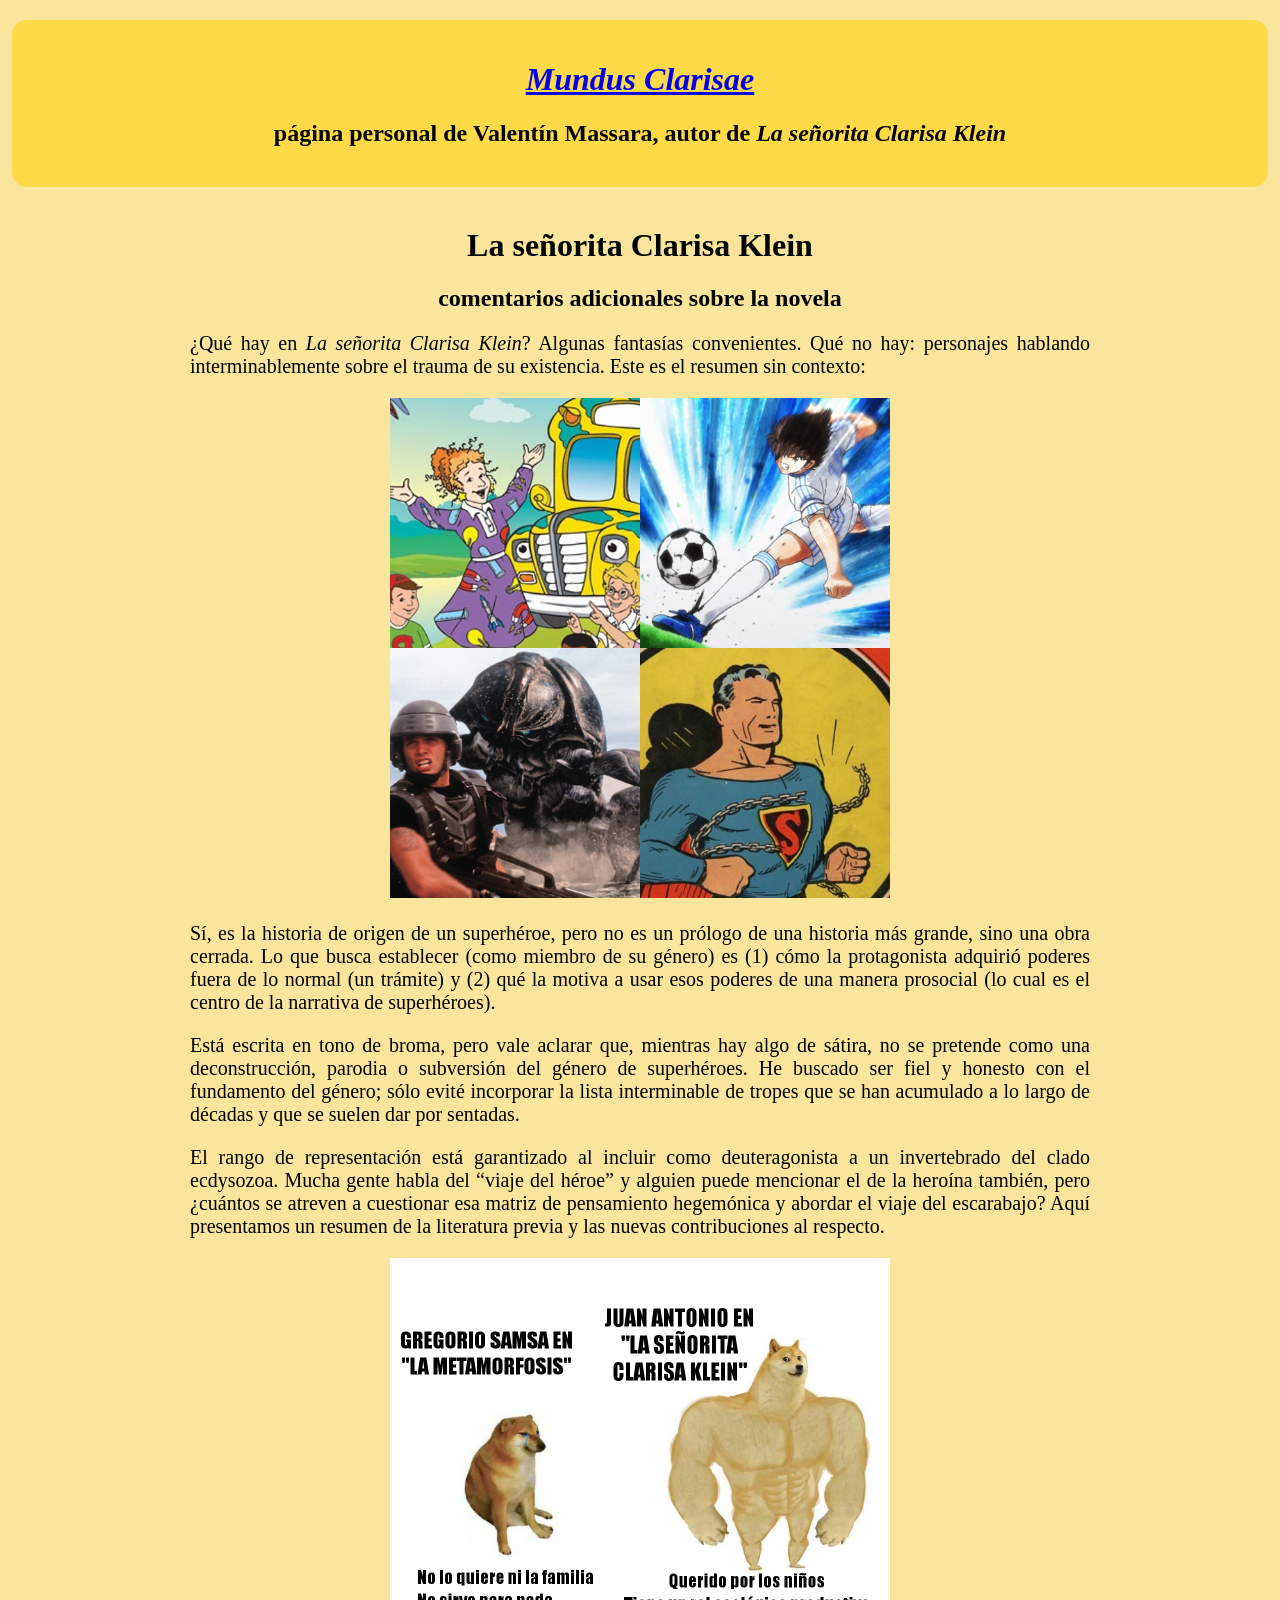
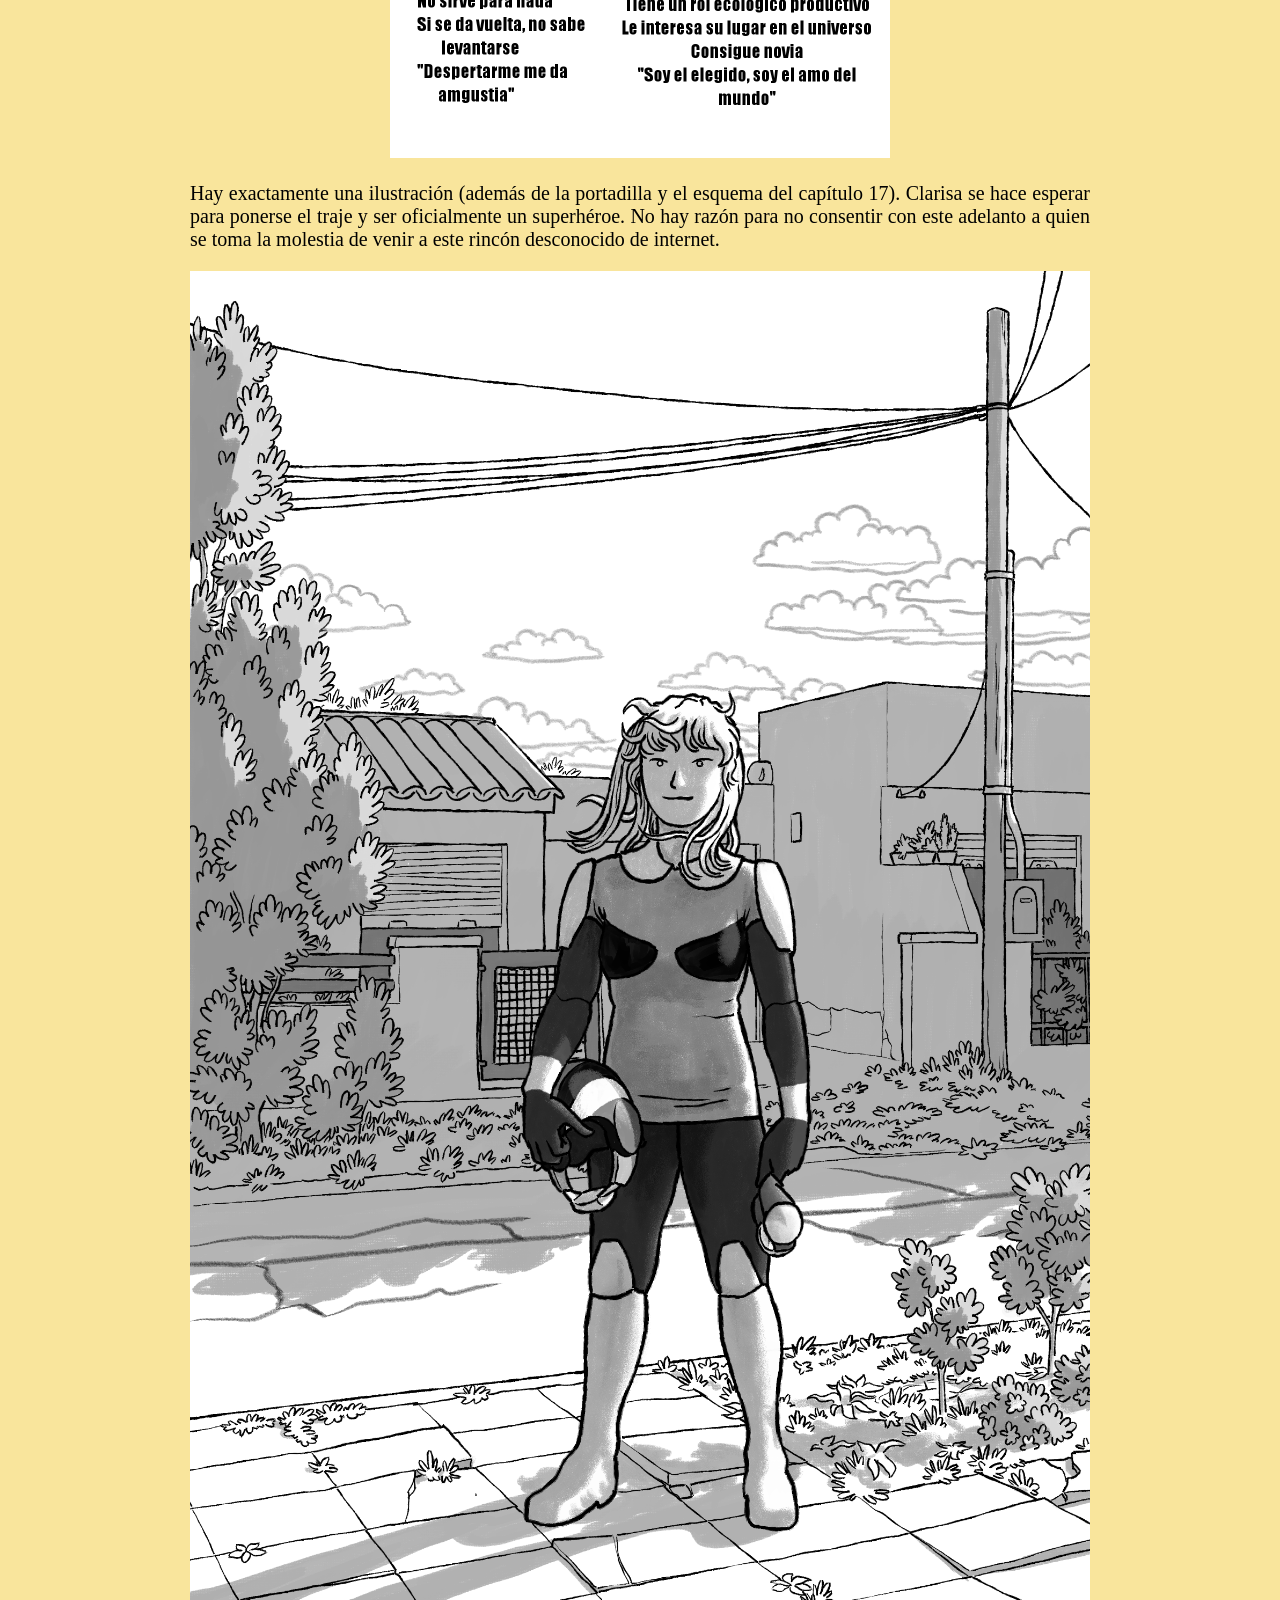
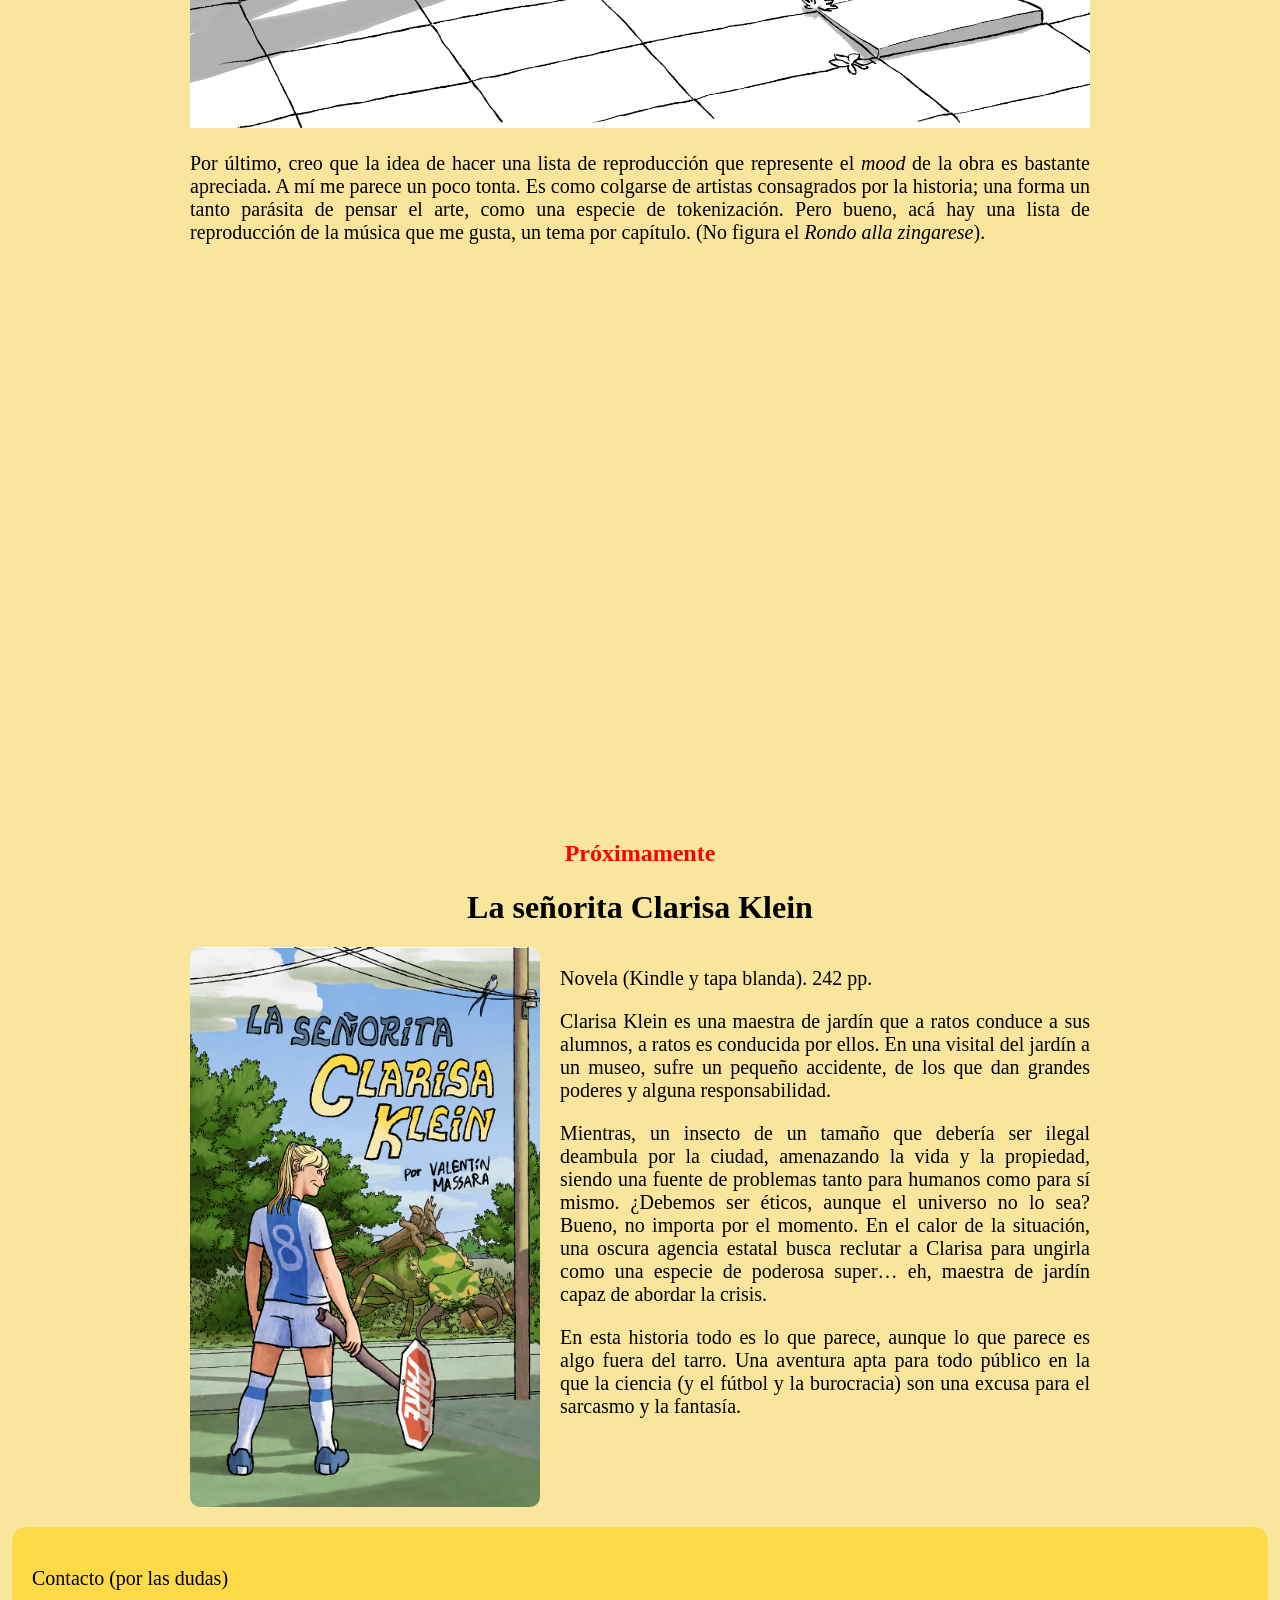
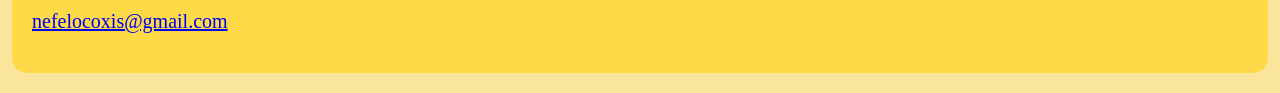
==== 01.html @ 4fe75033 "Add files via upload" ====
<!DOCTYPE html>
<html lang="es">
<head>
<meta charset="UTF-8">
<meta name="viewport" content="width=device-width, initial-scale=1.0">

<title>Mundus Clarisae</title>

<link rel="stylesheet" href="style.css">

</head>

<body>

<header>
    <h1><a href=index.html><i>Mundus Clarisae</i></a></h1>
    <h2>página personal de Valentín Massara, autor de <i>La señorita Clarisa Klein</i></h2>
</header>

<main>

    <h1>La señorita Clarisa Klein</h1>
    <h2>comentarios adicionales sobre la novela</h2>

    <p>¿Qué hay en <i>La señorita Clarisa Klein</i>? Algunas fantasías convenientes. Qué no hay: personajes hablando interminablemente sobre el trauma de su existencia.
Este es el resumen sin contexto:</p>
<div class="caja-imagen">
    <img src="01/resumensincontexto.png" alt="La señorita Clarisa Klein, resumen sin contexto" class="imagen">
</div>
<p>Sí, es la historia de origen de un superhéroe, pero no es un prólogo de una historia más grande, sino una obra cerrada. Lo que busca establecer (como miembro de su género) es (1) cómo la protagonista adquirió poderes fuera de lo normal (un trámite) y (2) qué la motiva a usar esos poderes de una manera prosocial (lo cual es el centro de la narrativa de superhéroes).</p>
<p>Está escrita en tono de broma, pero vale aclarar que, mientras hay algo de sátira, no se pretende como una deconstrucción, parodia o subversión del género de superhéroes. He buscado ser fiel y honesto con el fundamento del género; sólo evité incorporar la lista interminable de tropes que se han acumulado a lo largo de décadas y que se suelen dar por sentadas.
</p>
<p>El rango de representación está garantizado al incluir como deuteragonista a un invertebrado del clado ecdysozoa. Mucha gente habla del “viaje del héroe” y alguien puede mencionar el de la heroína también, pero ¿cuántos se atreven a cuestionar esa matriz de pensamiento hegemónica y abordar el viaje del escarabajo? Aquí presentamos un resumen de la literatura previa y las nuevas contribuciones al respecto.</p>
<div class="caja-imagen">
    <img src="01/juanantonio.png" alt="La señorita Clarisa Klein, resumen sin contexto" class="imagen">
</div>
<p>Hay exactamente una ilustración (además de la portadilla y el esquema del capítulo 17). Clarisa se hace esperar para ponerse el traje y ser oficialmente un superhéroe. No hay razón para no consentir con este adelanto a quien se toma la molestia de venir a este rincón desconocido de internet.</p>
<div class="caja-imagen">
    <img src="01/clarisafinal.png" alt="La señorita Clarisa Klein, resumen sin contexto">
</div>
<p>Por último, creo que la idea de hacer una lista de reproducción que represente el <i>mood</i> de la obra es bastante apreciada. A mí me parece un poco tonta.
    Es como colgarse de artistas consagrados por la historia; una forma un tanto parásita de pensar el arte, como 
    una especie de tokenización. Pero bueno, acá hay una lista de reproducción de la música que me gusta, un tema por capítulo.
    (No figura el <i>Rondo alla zingarese</i>).
</p>
<div class="caja-imagen">
<iframe data-testid="embed-iframe" style="border-radius:12px" src="https://open.spotify.com/embed/playlist/5K1e8CS95egne694ARX1zC?utm_source=generator" width="80%" height="552" frameBorder="0" allowfullscreen="" allow="autoplay; clipboard-write; encrypted-media; fullscreen; picture-in-picture" loading="lazy"></iframe>
</div>

    <h2><span class="rojo">Próximamente</span></h2>
<div class="texto-centrado"><h1>La señorita Clarisa Klein</h1></div>
    <div class="caja">
        <img src="01.png" alt="Otra imagen">
        <div class="caja-texto">
                <p>Novela (Kindle y tapa blanda). 242 pp.
            </p>    <p>Clarisa Klein es una maestra de jardín que a ratos conduce a sus alumnos, a ratos es conducida por ellos. 
                En una visital del jardín a un museo, sufre un pequeño accidente, de los que dan grandes poderes y alguna responsabilidad.
            </p>    <p>Mientras, un insecto de un tamaño que debería ser ilegal deambula por la ciudad, amenazando la vida y la propiedad, 
                siendo una fuente de problemas tanto para humanos como para sí mismo. ¿Debemos ser éticos, aunque el universo no lo sea? 
                Bueno, no importa por el momento. En el calor de la situación, una oscura agencia estatal busca reclutar a Clarisa 
                para ungirla como una especie de poderosa super… eh, maestra de jardín capaz de abordar la crisis.
            </p>    <p>En esta historia todo es lo que parece, aunque lo que parece es algo fuera del tarro. 
                Una aventura apta para todo público en la que la ciencia (y el fútbol y la burocracia) 
                son una excusa para el sarcasmo y la fantasía.
                
            </p>
        </div>
    </div>

</main>

<footer>
    <div class="texto-centrado"></div><p>Contacto (por las dudas)</p>
       <p> <a href="mailto:nefelocoxis@gmail.com">nefelocoxis@gmail.com</a>
      </p></div>
</footer>

</body>
</html>
---- style.css ----
body {
    margin: 0;
    background-color: #f9e59c;
    font-family: "Baskerville Old Face", serif;
}

  p {text-align: justify;
      font-size: 20px;
    }

/* ENCABEZADO */
header, footer {
    width: 95%;
    margin: 20px auto;
    background-color: #ffda48;
    color: black;
    text-align: center;
    padding: 20px;
    border-radius: 15px;
}

/* CONTENIDO */
main {
    width: 90%;
    max-width: 900px;
    margin: 40px auto 20px auto;
}

.rojo {
    color: #ff0000;
}

/* TÍTULOS */
h1 {
    text-align: center;
}

h2 {
    text-align: center;
}

/* CAJA IMAGEN + TEXTO */

.caja {
    display: flex;
    align-items: flex-start;
    gap: 20px;
    margin: 20px 0;
}

.caja img {
    max-width: 350px;
    height: auto;
    border-radius: 10px;
}

.caja-texto {
    flex: 1;
}

.imagen {
    max-width: 500px;
    width: 100%;
    height: auto;
    }

.caja-imagen {
    text-align: center;
}
@media (max-width: 700px) {
    .caja {
        flex-direction: column;
        align-items: center;
        text-align: left;
    }

    .caja img {
        max-width: 100%;
    }
}

img {
    max-width: 100%;
    height: auto;
}

/* TEXTO CENTRADO */
.texto-centrado {
    text-align: center;
    margin: 20px 0;
}
@media (max-width: 700px) {
    p {
        font-size: 18px;
    }

    h1 {
        font-size: 1.6rem;
    }

    h2 {
        font-size: 1.2rem;
    }
}
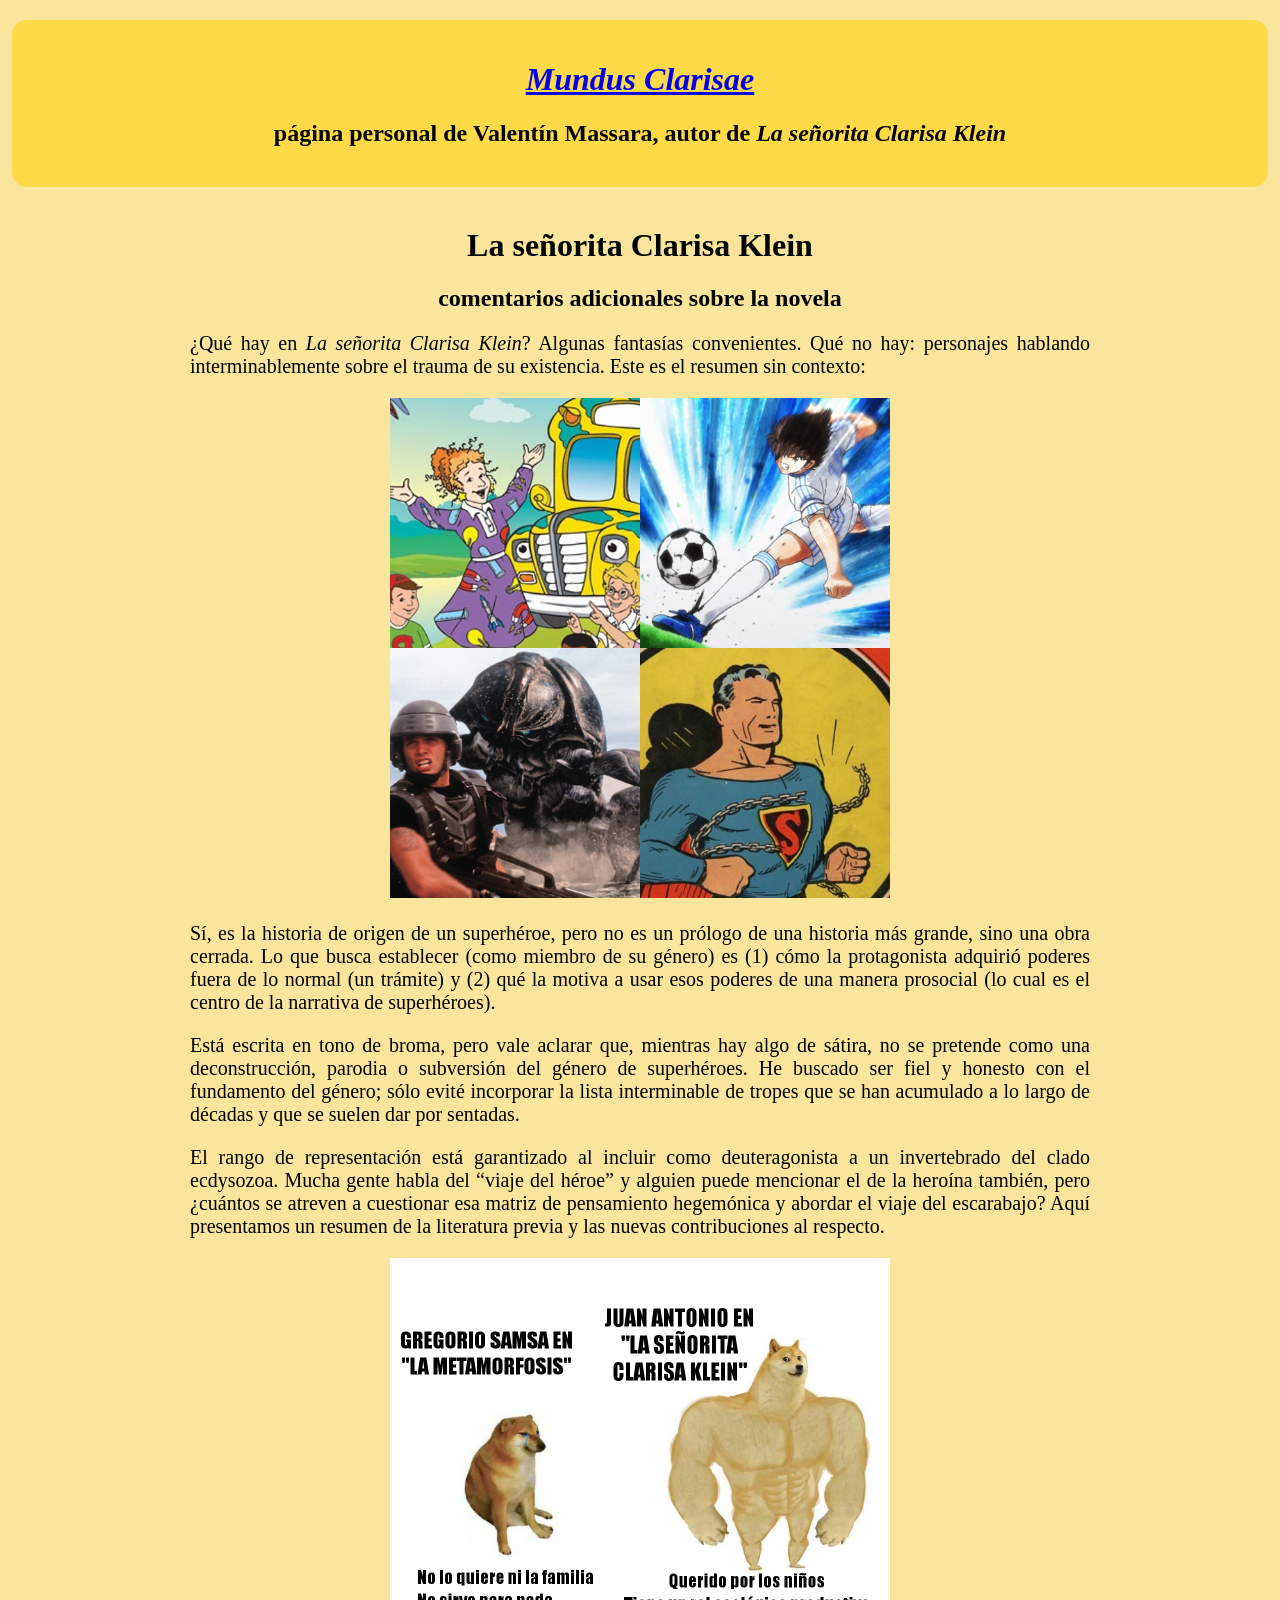
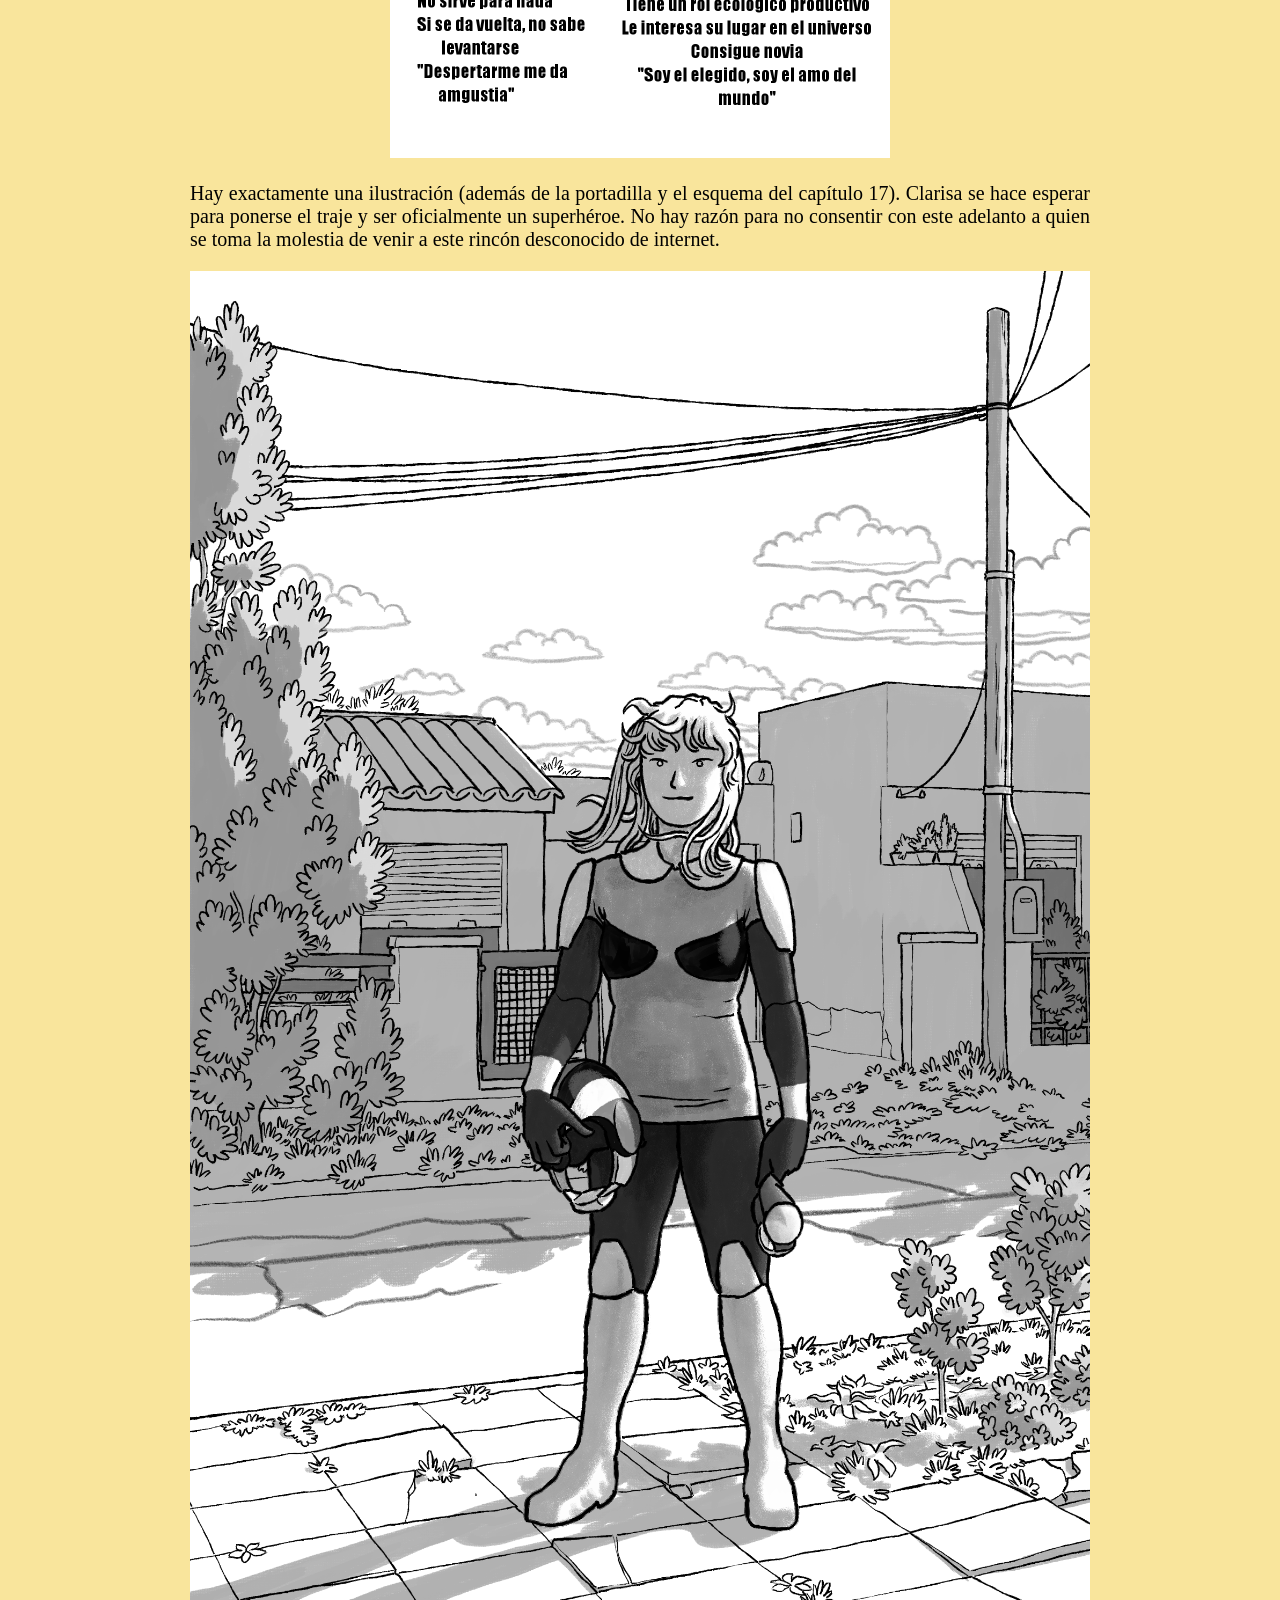
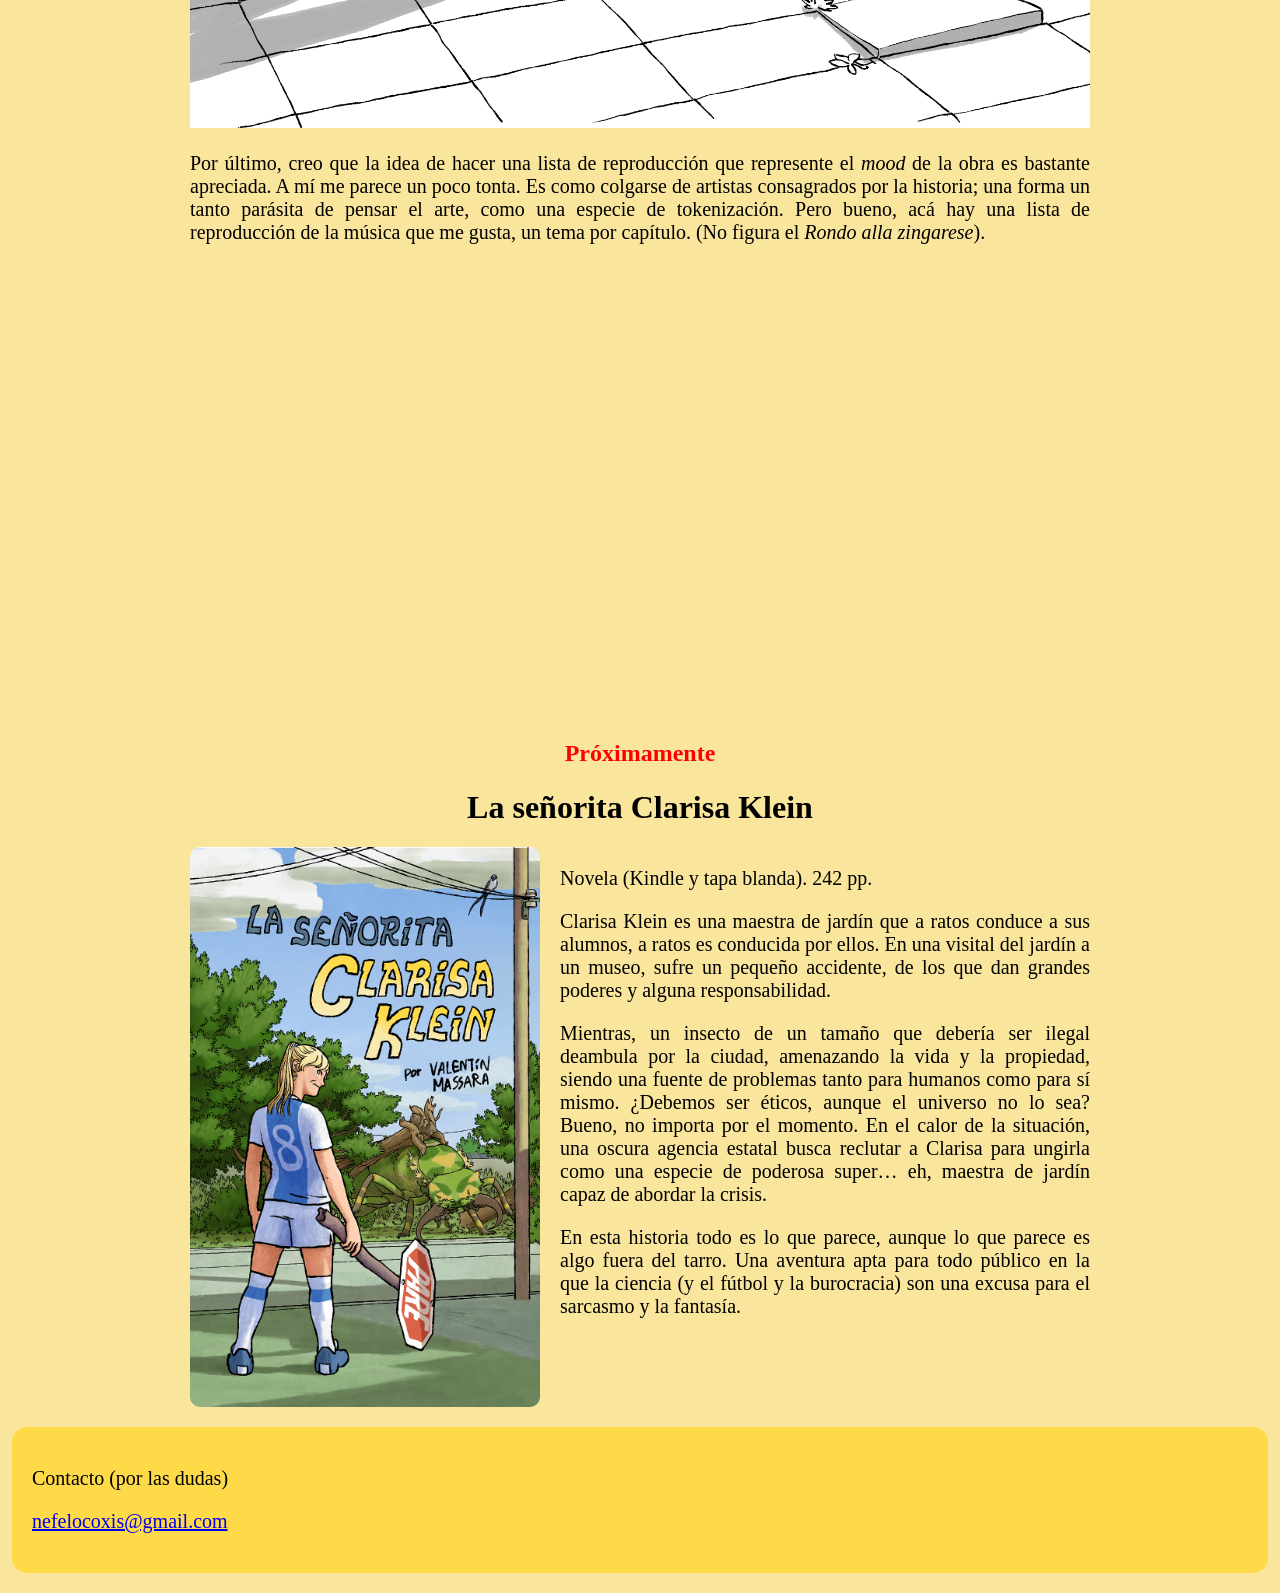
==== commit 36ad2fdd: "Add files via upload" ====
--- a/01.html
+++ b/01.html
@@ -43,8 +43,13 @@
     una especie de tokenización. Pero bueno, acá hay una lista de reproducción de la música que me gusta, un tema por capítulo.
     (No figura el <i>Rondo alla zingarese</i>).
 </p>
-<div class="caja-imagen">
-<iframe data-testid="embed-iframe" style="border-radius:12px" src="https://open.spotify.com/embed/playlist/5K1e8CS95egne694ARX1zC?utm_source=generator" width="80%" height="552" frameBorder="0" allowfullscreen="" allow="autoplay; clipboard-write; encrypted-media; fullscreen; picture-in-picture" loading="lazy"></iframe>
+<div class="spotify">
+<iframe 
+data-testid="embed-iframe"
+        src="https://open.spotify.com/embed/playlist/5K1e8CS95egne694ARX1zC?utm_source=generator"
+        loading="lazy"
+        allow="autoplay; clipboard-write; encrypted-media; fullscreen; picture-in-picture">
+</iframe>
 </div>
 
     <h2><span class="rojo">Próximamente</span></h2>
--- a/style.css
+++ b/style.css
@@ -10,15 +10,20 @@
 
 /* ENCABEZADO */
 header, footer {
-    width: 95%;
+    width: 95%; 
     margin: 20px auto;
     background-color: #ffda48;
     color: black;
     text-align: center;
     padding: 20px;
     border-radius: 15px;
+    
 }
-
+@media (max-width: 700px) {
+    header, footer {  max-width: 95%;
+        
+    }
+}
 /* CONTENIDO */
 main {
     width: 90%;
@@ -67,7 +72,7 @@
 .caja-imagen {
     text-align: center;
 }
-@media (max-width: 700px) {
+@media (max-width: 95%) {
     .caja {
         flex-direction: column;
         align-items: center;
@@ -91,7 +96,7 @@
 }
 @media (max-width: 700px) {
     p {
-        font-size: 18px;
+        font-size: 16px;
     }
 
     h1 {
@@ -102,3 +107,16 @@
         font-size: 1.2rem;
     }
 }
+
+.spotify {
+    width: 90%;
+    max-width: 600px;
+    margin: 0 auto;
+}
+
+.spotify iframe {
+    width: 100%;
+    height: 452px;
+    border: 0;
+    border-radius: 12px;
+}
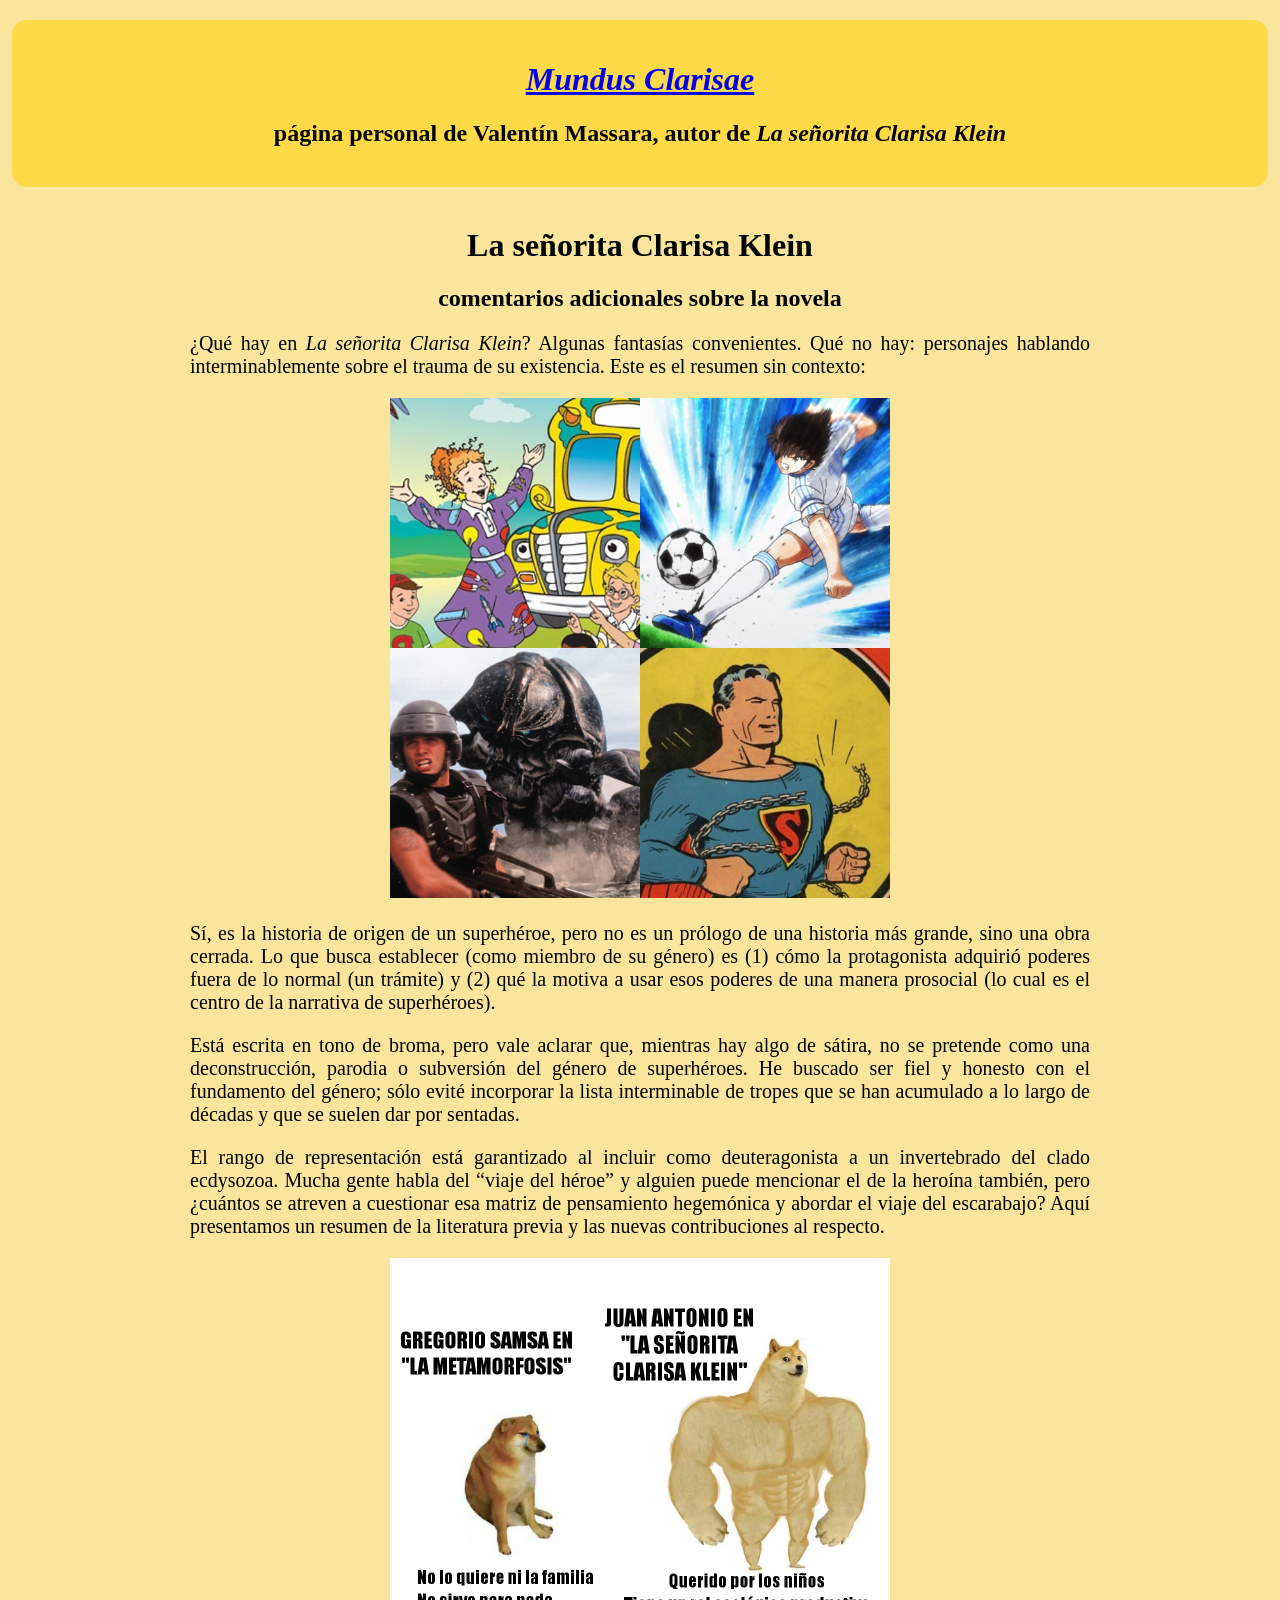
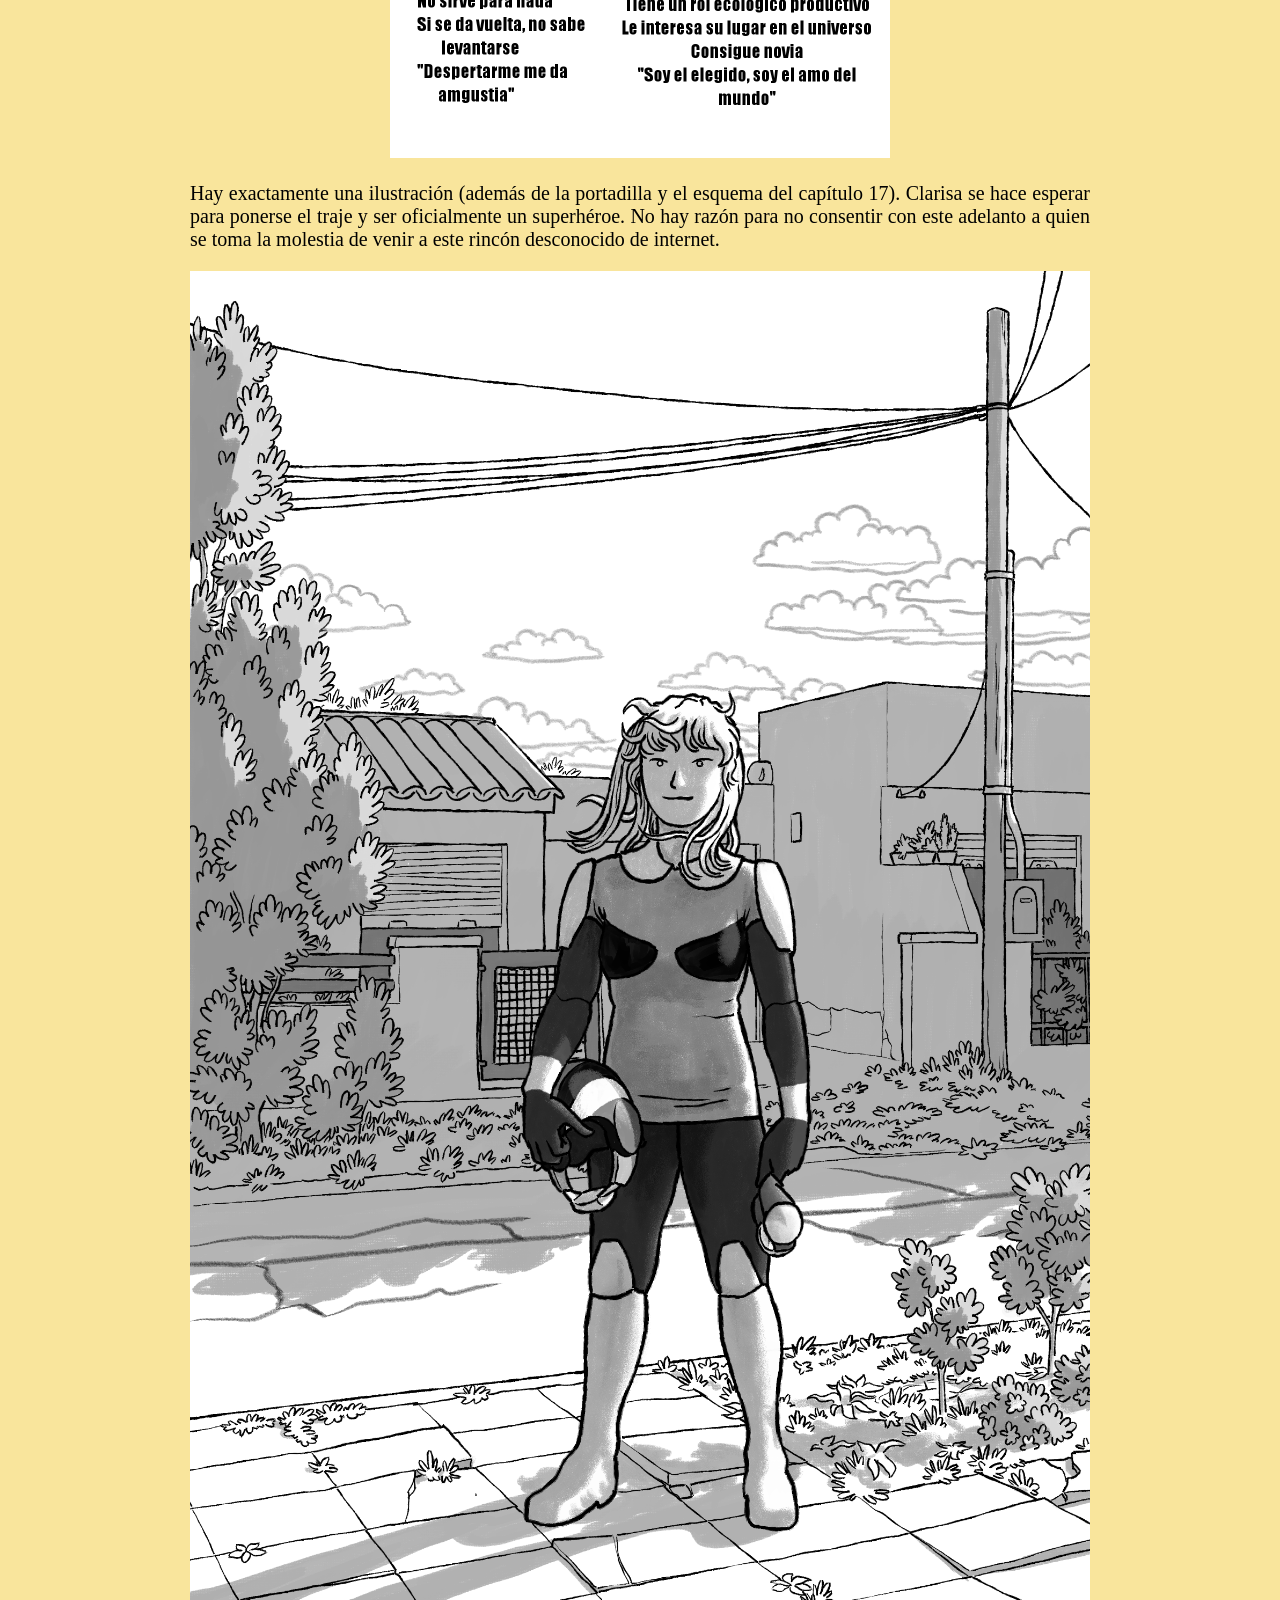
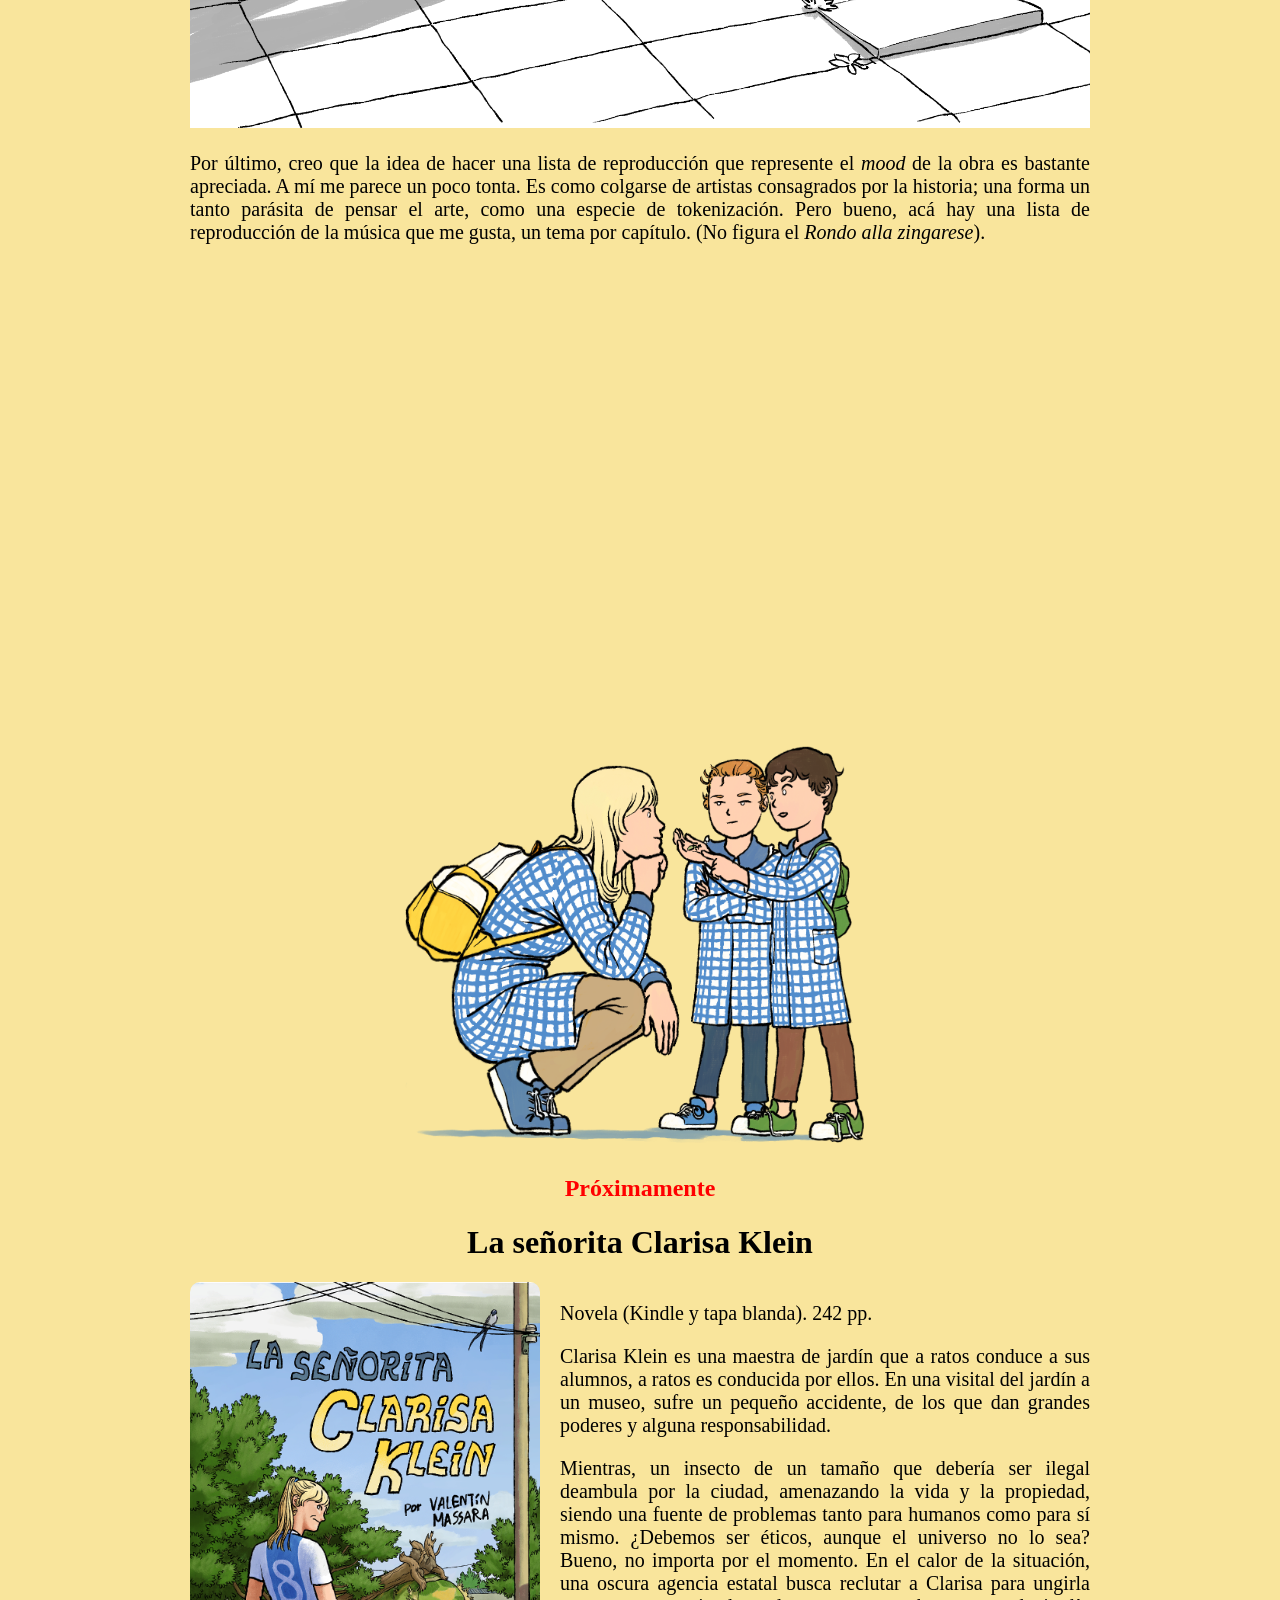
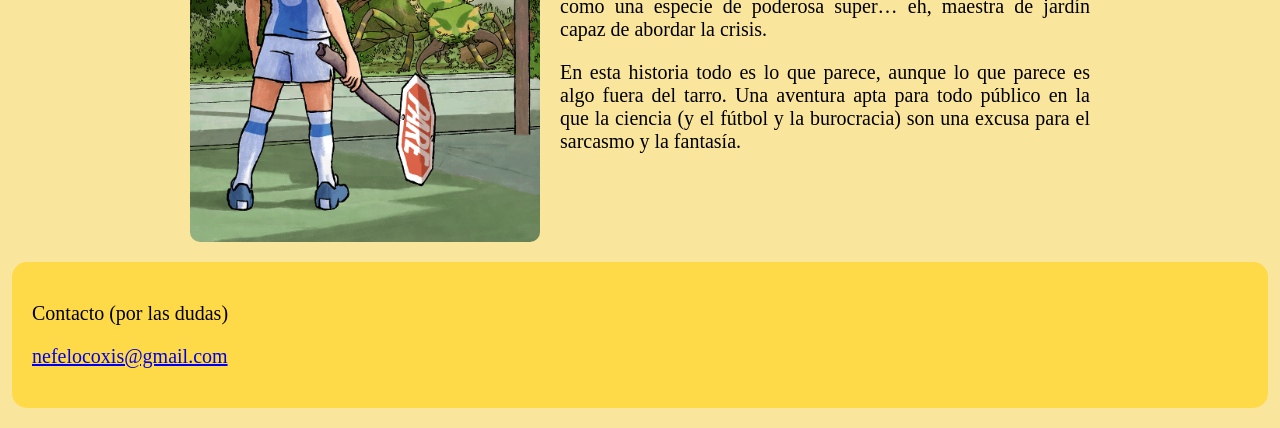
==== commit 2a4c9636: "Add files via upload" ====
--- a/01.html
+++ b/01.html
@@ -51,7 +51,8 @@
         allow="autoplay; clipboard-write; encrypted-media; fullscreen; picture-in-picture">
 </iframe>
 </div>
-
+<div class="caja-imagen">
+    <img src="NadiaCarlos.png" alt="Clarisa, Nadia, Carlos" class="imagen">
     <h2><span class="rojo">Próximamente</span></h2>
 <div class="texto-centrado"><h1>La señorita Clarisa Klein</h1></div>
     <div class="caja">
